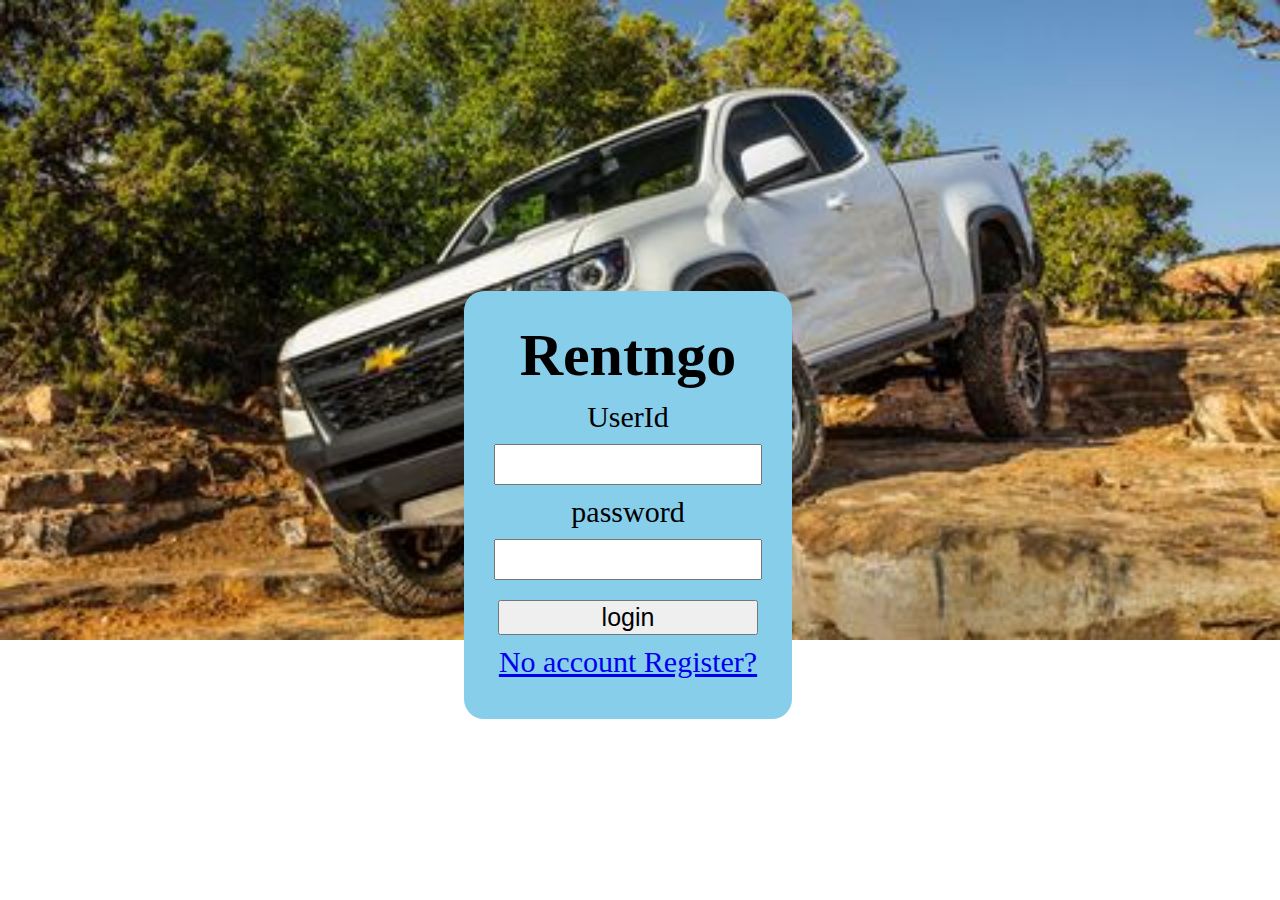
==== index.html @ aab4f23b "Add files via upload" ====
<!DOCTYPE html>
<html lang="en">
<head>
    <meta charset="UTF-8">
    <meta http-equiv="X-UA-Compatible" content="IE=edge">
    <meta name="viewport" content="width=device-width, initial-scale=1.0">
    <link rel="stylesheet" href="loginstyle.css">
    <script src="./loginscript.js" defer></script>
    <title>Login Page</title>
</head>
<body>
    <div id="login">
        <form action="#" method="post">
            <h1>Rentngo</h1>
            <label for="userid" class="r">UserId</label>
            <input height="100" type="text" name="userid" id="userid" class="l"/>
            <label for="password" class="r">password</label>
            <input type="password" name="password" id="password" class="l"/>
                <input type="button" id="submit" value="login" height="20px">
                <a href="#">No account Register?</a>
        </input>
        </form>
    </div>
</body>
</html>
---- loginstyle.css ----
* {
  margin: 0;
}
h1 {
  text-align: center;
}
body {
    background-image: url("./car.jpeg");
background-repeat: no-repeat;
background-size: 100vw auto;
  text-align: center;
}
#login {
  background: skyblue;
  position: absolute;
  left: calc(50% - 12rem);
  height: 388px;
  width: 288px;
  border-radius: 20px;
  top:calc(50% - 175px);
  padding: 20px;
  font-size: 30px;
  margin:1rem;
}
#login > form > *{
   margin: 10px;
  }
#login > form > input {
  height: 35px;
  width:90%;
}
#submit{
    width: 90%;
    font-size: 25px;
}
@media only screen and (max-width: 600px) {
    body {
      background-color: skyblue;
      background-image: none;
      }
  }
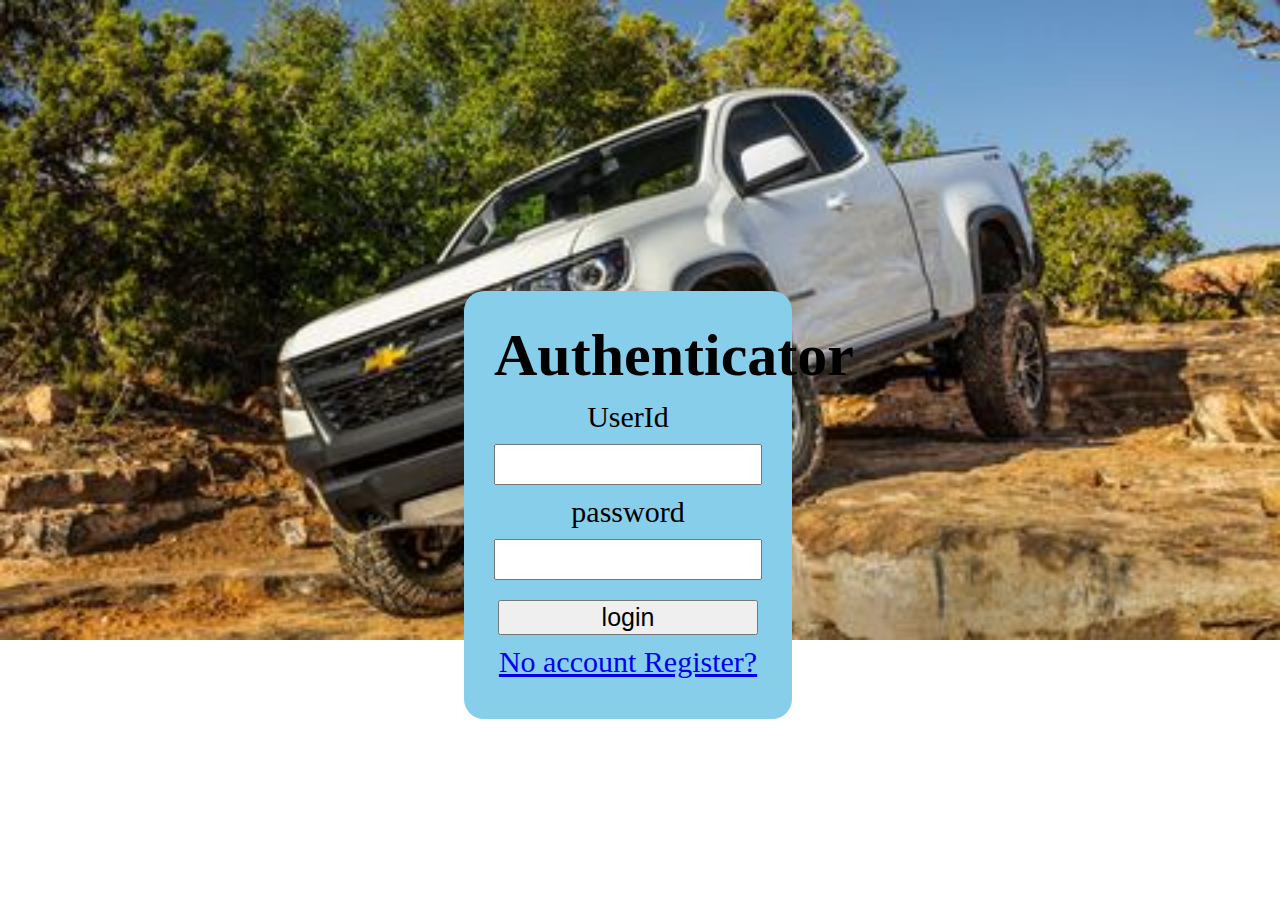
==== commit 95feddee: "Update index.html" ====
--- a/index.html
+++ b/index.html
@@ -11,7 +11,7 @@
 <body>
     <div id="login">
         <form action="#" method="post">
-            <h1>Rentngo</h1>
+            <h1>Authenticator</h1>
             <label for="userid" class="r">UserId</label>
             <input height="100" type="text" name="userid" id="userid" class="l"/>
             <label for="password" class="r">password</label>
@@ -22,4 +22,4 @@
         </form>
     </div>
 </body>
-</html>+</html>
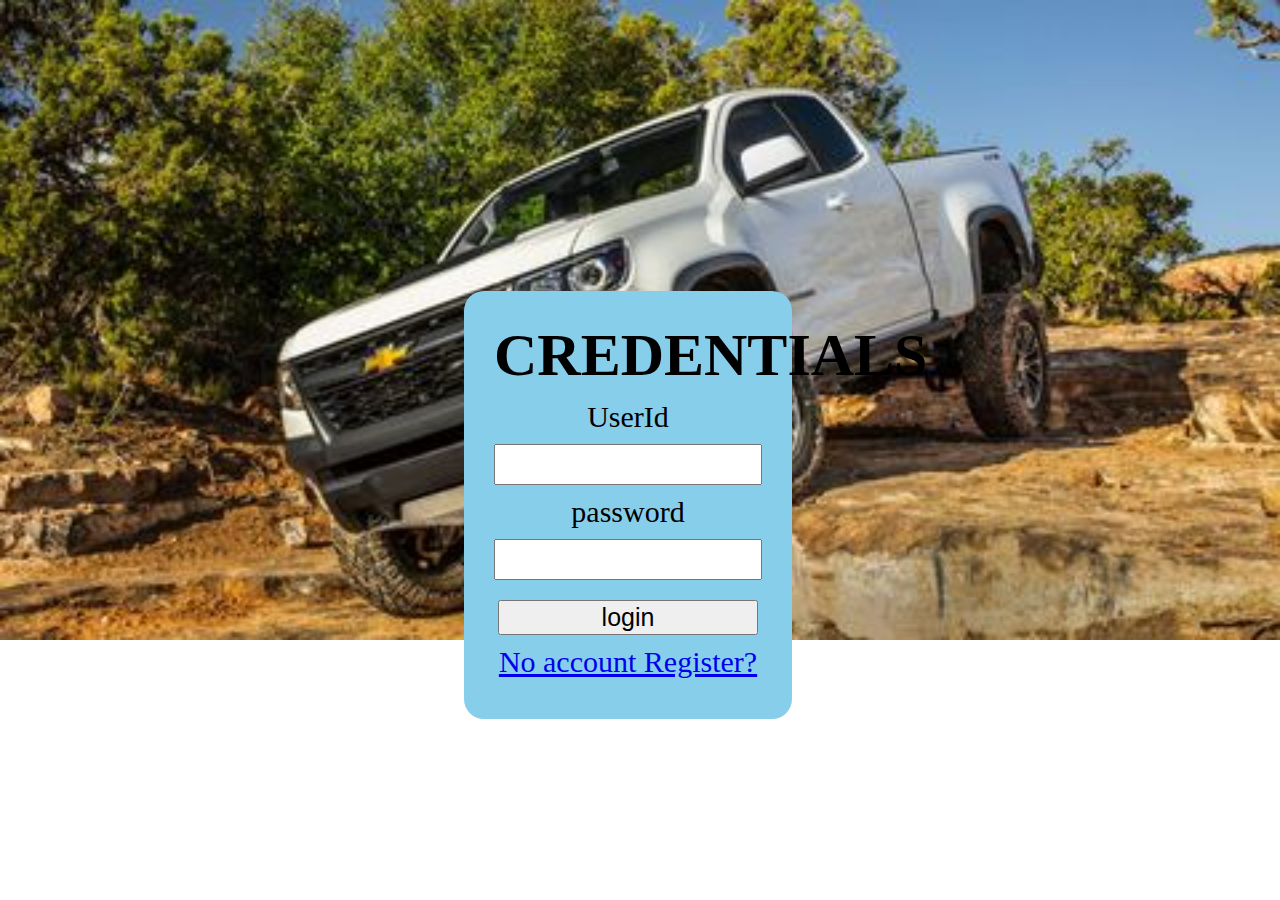
==== commit 43e71348: "Update index.html" ====
--- a/index.html
+++ b/index.html
@@ -11,7 +11,7 @@
 <body>
     <div id="login">
         <form action="#" method="post">
-            <h1>Authenticator</h1>
+            <h1>CREDENTIALS</h1>
             <label for="userid" class="r">UserId</label>
             <input height="100" type="text" name="userid" id="userid" class="l"/>
             <label for="password" class="r">password</label>
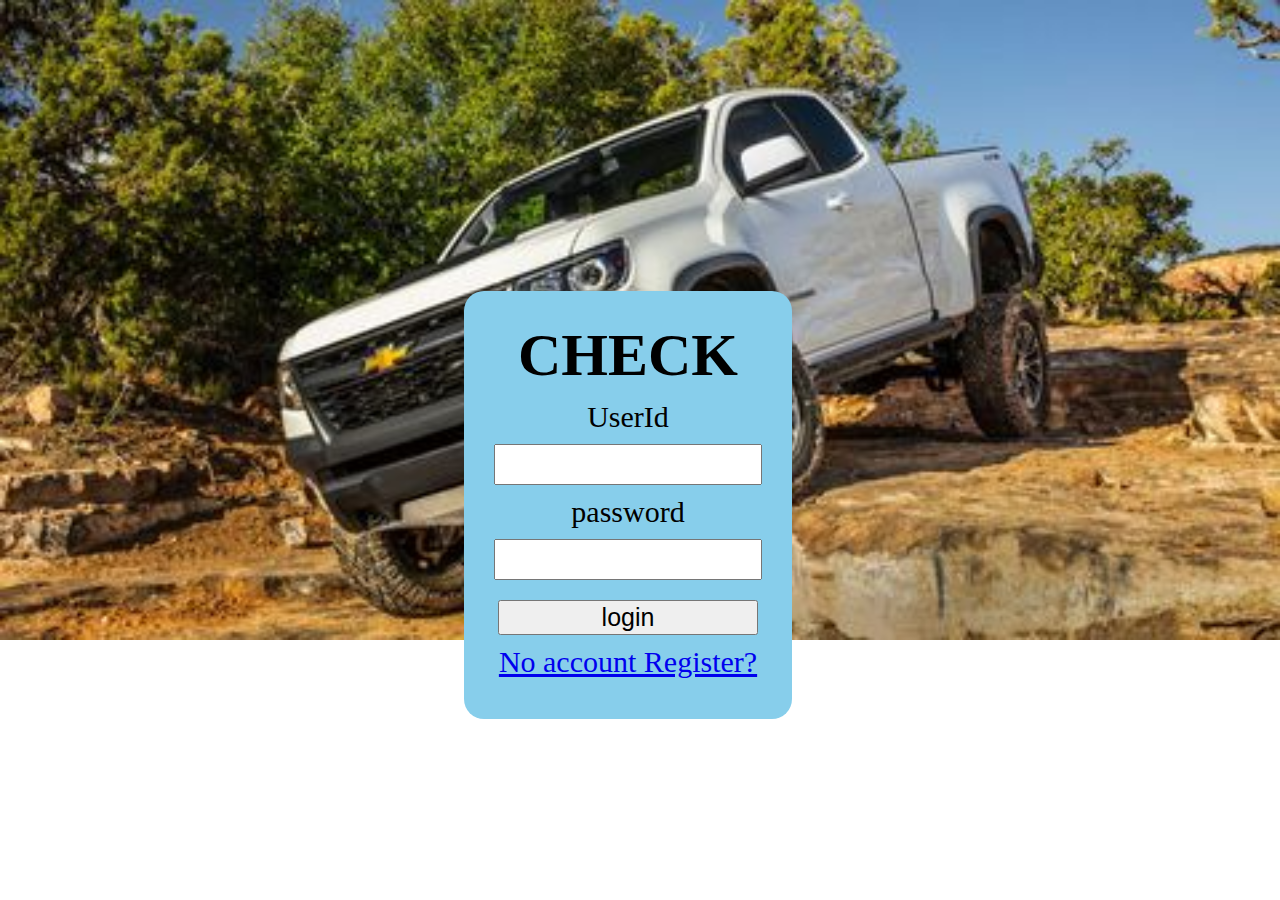
==== commit 388f805c: "Update index.html" ====
--- a/index.html
+++ b/index.html
@@ -11,7 +11,7 @@
 <body>
     <div id="login">
         <form action="#" method="post">
-            <h1>CREDENTIALS</h1>
+            <h1>CHECK</h1>
             <label for="userid" class="r">UserId</label>
             <input height="100" type="text" name="userid" id="userid" class="l"/>
             <label for="password" class="r">password</label>
